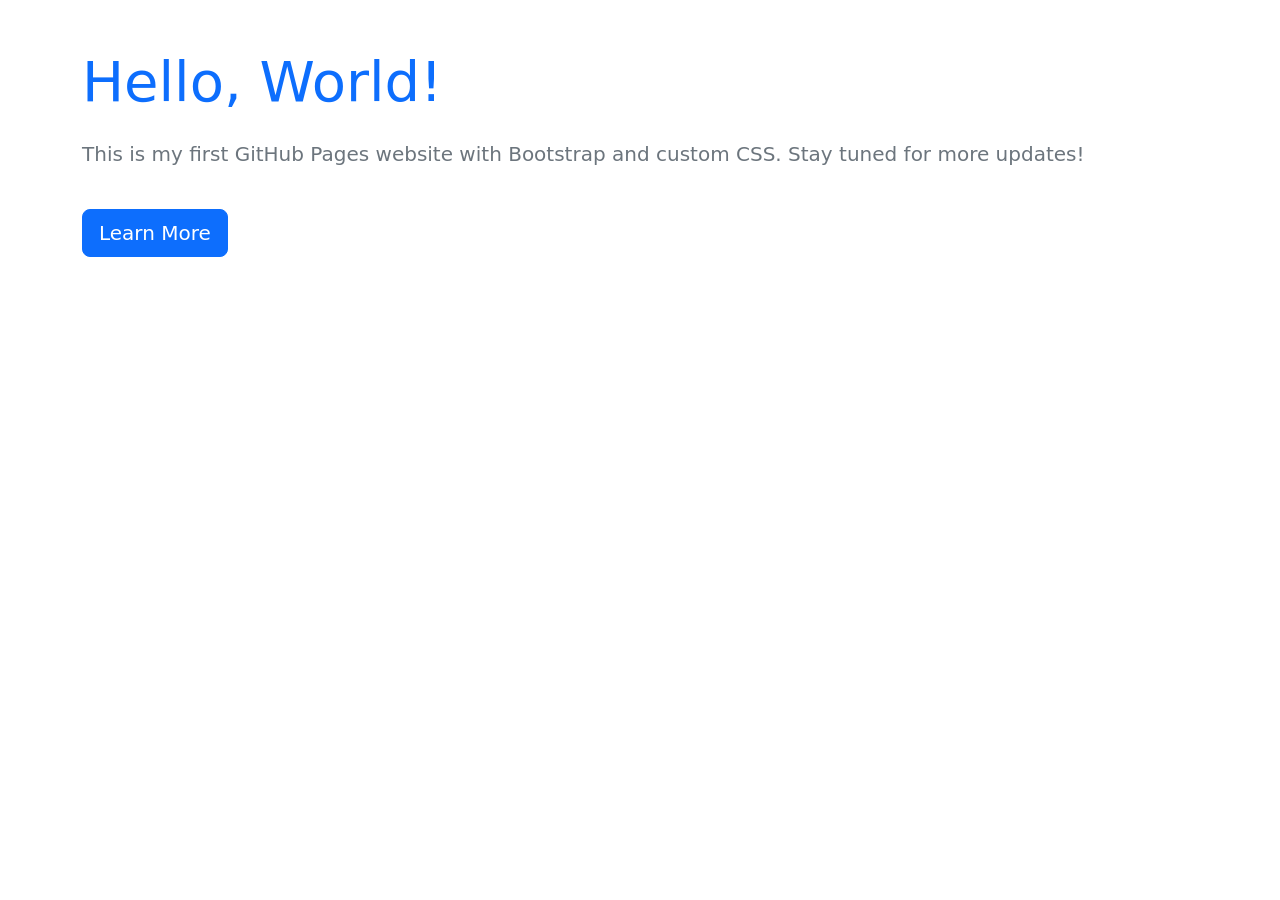
==== task6/index.html @ ea739f16 "initial commit" ====
<!DOCTYPE html>
<html lang="en">
<head>
    <meta charset="UTF-8">
    <meta name="viewport" content="width=device-width, initial-scale=1.0">
    <title>Welcome to All</title>
    <link rel="stylesheet" href="style.css">
    <link rel="stylesheet" href="https://cdn.jsdelivr.net/npm/bootstrap@5.3.0/dist/css/bootstrap.min.css">
</head>
<body>
    <div class="container mt-5">
        <h1 class="display-4 text-primary mb-4">Hello, World!</h1>
        <p class="lead text-secondary">
            This is my first GitHub Pages website with Bootstrap and custom CSS. Stay tuned for more updates!
        </p>
        <a href="#" class="btn btn-primary btn-lg mt-4">Learn More</a>
    </div>
</body>
</html>
---- task6/style.css ----
/* General Styling */
body {
    font-family: 'Arial', sans-serif;
    text-align: center;
    margin: 50px;
    background-color: #f4f4f4;
}

/* Header Styling */
h1 {
    color: #3498db;
    font-size: 2.5rem;
}

/* Paragraph Styling */
p {
    color: #2c3e50;
    font-size: 1.2rem;
}

/* Button Styling */
.btn-custom {
    background-color: #3498db;
    color: white;
    padding: 10px 20px;
    text-decoration: none;
    border-radius: 5px;
    font-size: 1rem;
}

.btn-custom:hover {
    background-color: #2980b9;
}
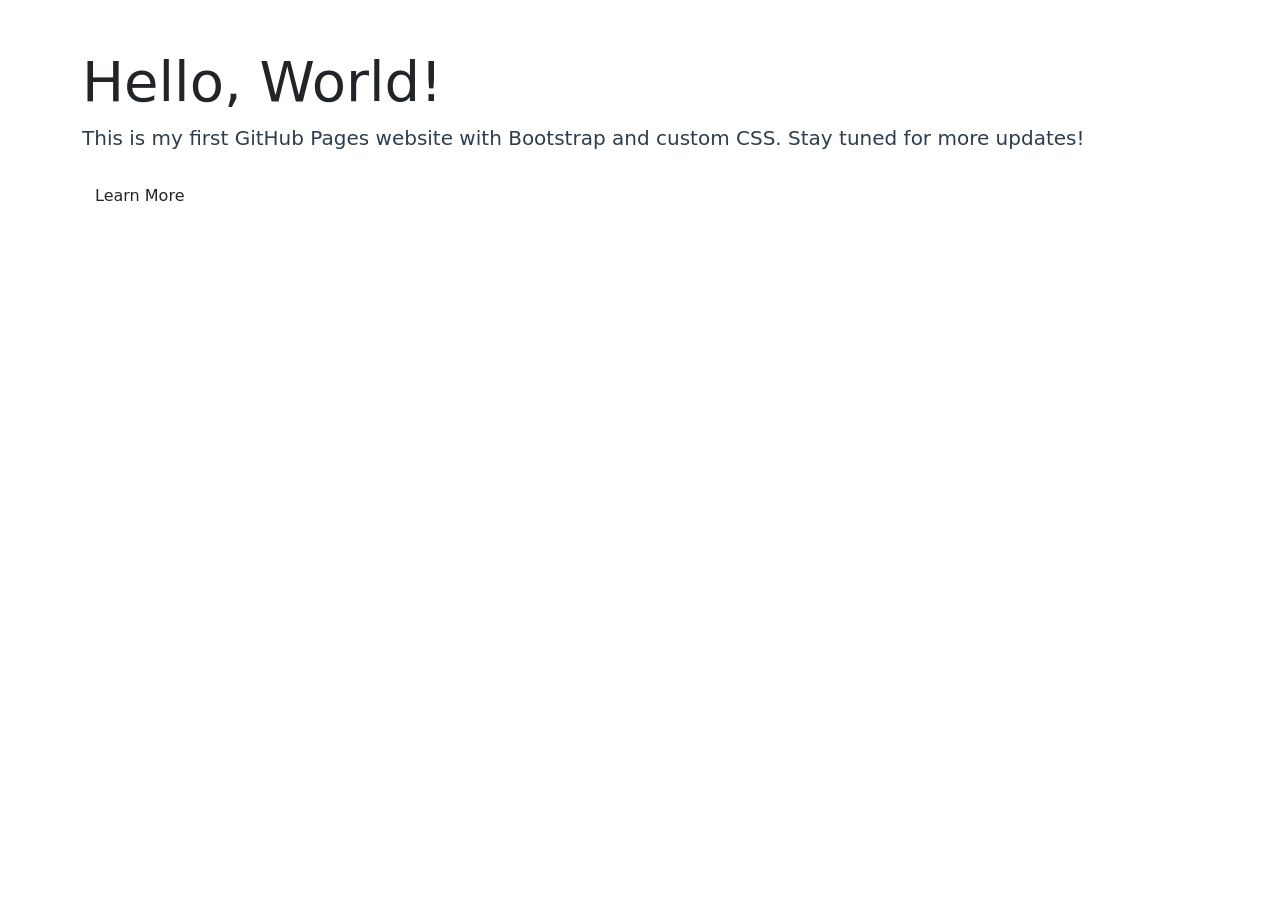
==== commit 923e1c88: "updated with all the files" ====
--- a/task6/index.html
+++ b/task6/index.html
@@ -4,16 +4,29 @@
     <meta charset="UTF-8">
     <meta name="viewport" content="width=device-width, initial-scale=1.0">
     <title>Welcome to All</title>
+    <!-- Link to Custom CSS -->
     <link rel="stylesheet" href="style.css">
+    <!-- Link to Bootstrap CSS -->
     <link rel="stylesheet" href="https://cdn.jsdelivr.net/npm/bootstrap@5.3.0/dist/css/bootstrap.min.css">
 </head>
 <body>
     <div class="container mt-5">
-        <h1 class="display-4 text-primary mb-4">Hello, World!</h1>
-        <p class="lead text-secondary">
-            This is my first GitHub Pages website with Bootstrap and custom CSS. Stay tuned for more updates!
-        </p>
-        <a href="#" class="btn btn-primary btn-lg mt-4">Learn More</a>
+        <!-- Header Section -->
+        <header>
+            <h1 class="display-4">Hello, World!</h1>
+        </header>
+
+        <!-- Main Content Section -->
+        <main>
+            <p class="lead">
+                This is my first GitHub Pages website with Bootstrap and custom CSS. Stay tuned for more updates!
+            </p>
+        </main>
+
+        <!-- Call-to-Action Button -->
+        <footer class="mt-4">
+            <a href="#" class="btn btn-custom">Learn More</a>
+        </footer>
     </div>
 </body>
 </html>
